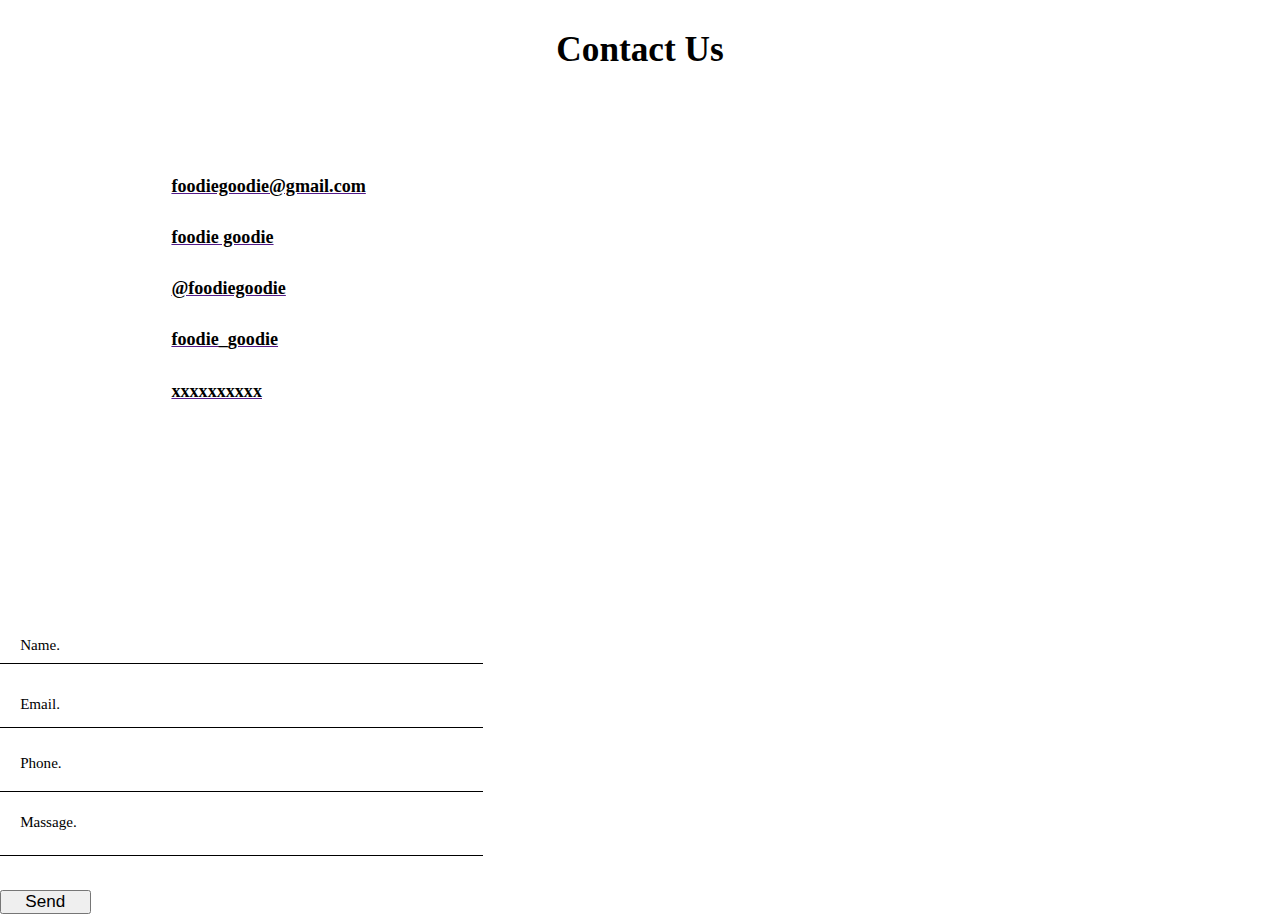
==== contact.html @ b1319ca1 "Add files via upload" ====
<html>

<head>


  
	     <link rel="stylesheet" type="text/css" href="stylecss.css">
	
	     <meta charset="utf-8">
         <meta name="viewport" content="width=device-width, initial-scale=1">
	
	 <!-- Bootstrap CSS -->
        <link rel="stylesheet" href="https://stackpath.bootstrapcdn.com/bootstrap/4.5.0/css/bootstrap.min.css" integrity="sha384-9aIt2nRpC12Uk9gS9baDl411NQApFmC26EwAOH8WgZl5MYYxFfc+NcPb1dKGj7Sk" crossorigin="anonymous">
	
<!-- Google font-->
	
	<link href="https://fonts.googleapis.com/css2?family=Sansita+Swashed&display=swap" rel="stylesheet">
	
	<link href="https://fonts.googleapis.com/css2?family=Roboto:ital,wght@1,300&display=swap" rel="stylesheet">
	
	<link rel="stylesheet" href="https://cdnjs.cloudflare.com/ajax/libs/font-awesome/5.15.1/css/all.min.css" integrity="sha512-+4zCK9k+qNFUR5X+cKL9EIR+ZOhtIloNl9GIKS57V1MyNsYpYcUrUeQc9vNfzsWfV28IaLL3i96P9sdNyeRssA==" crossorigin="anonymous" />







</head>




<body>

  <section class="container contact-section">
	
	
	  <div class="ourservice"><h1>Contact Us</h1></div>
	
	
	    <div class="container contact-part">
	  
	       <div class="row">
			
	  
			   <div class="col-lg-6 col-md-6 col-12 contact-leftpart">
			   
				   
			    <div> <a href="">
					
					<h5> <i class="fa fa-envelope" style="font-size:2.5rem; color: #D44638;"></i>foodiegoodie@gmail.com</h5>
			   </a>
				   </div>
				   
				   
				   <div> <a href="">
					
					<h5> <i class="fab fa-facebook-f" style="font-size:2.5rem; color: #3B5998;"></i>foodie goodie</h5>
			   </a>
				   </div>
				   
				   
				   <div> <a href="">
					
					<h5> <i class="fab fa-twitter" style="font-size:2.5rem; color:#58A;"></i>@foodiegoodie</h5>
			   </a>
				   </div>
				   
				   <div> <a href="">
					
					<h5> <i class="fab fa-instagram" style="font-size:2.5rem;; color: #3f729b;"></i>foodie_goodie</h5>
			   </a>
				   </div>
				   
				   <div> <a href="">
					
					<h5> <i class="fa fa-phone" style="font-size:2.5rem;"></i>xxxxxxxxxx</h5>
			   </a>
				   </div>
			   
			   
			   
			   
			   
			   
			   
			   </div>
	
<!--			  right part -->
			   
			   <div class="col-lg-6 col-md-6 col-12 contact-rightpart">
			    

			   
				  <div class="form-group">
		
				   <input type="text" name="name" required="required">
					  <span class="name">Name.</span>

				   </div>
				   
				   <br><br>
				   
				   <div class="form-group">
		
				   <input type="text" name="name" required="required">
					  <span class="email">Email.</span>

				   </div>
				   
				   <br><br>
				   
				   <div class="form-group">
		
				   <input type="text" name="name" required="required">
					  <span class="phone" >Phone.</span>

				   </div>
				   
				   <br><br>
				   
				   <div class="form-group">
		
				   <input type="text" name="name" required="required">
					  <span class="massage">Massage.</span>

				   </div>
				   
				   <br><br>
			
				    <button onclick="myFunction" class="btn send text-white bg-primary rounded-pill " style="font-size:1.7rem;">Send</button>		   
			   
			   </div>
			   
			   
	  
	  
	  
			</div>
	  
	    </div>

	
</section>





<script src="https://code.jquery.com/jquery-3.5.1.slim.min.js" integrity="sha384-DfXdz2htPH0lsSSs5nCTpuj/zy4C+OGpamoFVy38MVBnE+IbbVYUew+OrCXaRkfj" crossorigin="anonymous"></script>
<script src="https://cdn.jsdelivr.net/npm/popper.js@1.16.0/dist/umd/popper.min.js" integrity="sha384-Q6E9RHvbIyZFJoft+2mJbHaEWldlvI9IOYy5n3zV9zzTtmI3UksdQRVvoxMfooAo" crossorigin="anonymous"></script>
<script src="https://stackpath.bootstrapcdn.com/bootstrap/4.5.0/js/bootstrap.min.js" integrity="sha384-OgVRvuATP1z7JjHLkuOU7Xw704+h835Lr+6QL9UvYjZE3Ipu6Tp75j7Bh/kR0JKI" crossorigin="anonymous"></script> 

	
	<script>
	 
	
	
	</script>
	
	
	
	
	
	
</body>




</html>
---- stylecss.css ----
*{
    margin: 0px;
	padding: 0px;
	
}

html{
	font-size: 62.9%;
	scroll-behavior: smooth;
}

.first-section{
	width:auto;
	height:10rem;


	
}

.foodie h1 a{
	color: #32e0c4;
	font-family: 'Sansita Swashed', cursive;
	font-size: 5.5rem;
	position: relative;
	text-decoration: none;
	
	
}

 .foodie h1 a::after{
	content:'';
	 position:absolute;
	 top:100%;
	 transform: translateX(-50%);
	 width:0rem;
     left:50%;
	 height:2rem;
	 border-bottom: 0.2rem solid #32e0c4;
	 transition: 0.3s all linear;
}

.foodie h1 a:hover:after{
	width:34rem;
	
}


.navbar{
	float: right;
	font-size:2rem;
	position: relative;
	bottom:60%;
/*	font-family: 'Roboto', sans-serif;*/

	
}

.navbar a {
	color: black;
}

.navbar a:hover{
	color:#32e0c4;
	text-decoration: none;
}

.navbar li{
	float: right;
	display: block;
	padding: 2rem;	
/*	display: none;*/
}


.second-section{
	width:auto;
	height:5rem;
	justify-content: center;
	align-content: center;
	display: block;
	
}



.dropdown button{
	position: relative;
	left:45%;
}


.dropdown button{
	position: relative;
	left:45%;
	display: none;
}

.dropdown button:hover{
	color:#e31b6d;
}

.dropdown-content{
	display: none;
}

.dropdown-content ul li{
	font-size:2rem;
	list-style: none;
	width:auto;
}

.dropdown-content ul li a{
	color:black;
	margin-left: 3rem;
}

.dropdown-content ul li a:hover{
	color:#e31b6d;
	text-decoration: none
}

.dropdown:hover .dropdown-content {
  display: block;
}

.dropdown:hover .second-section {
  height: 30rem;
}


.third-section{
	width: auto;
	height: 500px;
	background:;
}


.myslides{
	display: none;
}

.left-arrow {
	position: relative;
	bottom: 30rem;
	font-size:4rem;
	z-index: 999;
	border: none;
	background: none;
	margin-left:2rem;

}

.right-arrow{
	float: right;
	position: relative;
	bottom: 30rem;
	border: none;
	background: none;
	margin-right:2rem;
	
}

.about-section{
	width: auto;
	height:30rem;
/*	background: aqua;*/
	
}

.about h5{
	font-size: 4rem;
	position: relative;
	top:4rem;
	margin-left:3rem;
	
	
}


.about-section p{
	font-size: 1.8rem;
	position: relative;
	top:6rem;
	margin-left:3rem;
	letter-spacing: 0.1rem;
	word-spacing: 0.2rem;
	margin-right: 2rem;
	
}

.footer-section{
	width:auto;
	height:18rem;
	background:#32e0c4;
}


.footer{
    display: flex;
/*	margin-left: 2rem;*/
	position: relative;
	top:2rem;
}

.footer h5{
	font-size: 1.8rem;
	margin-left: 6rem;
}
.footer a{
	color:white;
}

.footer a:hover{
	color:white;
	text-decoration: none;
}
.lines{
	width:0.1rem;
	height: 14rem;
	background: black;
	margin-left: 6rem;
}
.footer p{
	font-size:1.4rem;
	margin-left: 6rem;
	position: relative;
	top:1rem;
	color:white;
}
/*our service  starts */

.ourservice h1{
	text-align: center;
	position: relative;
	top:3rem;
	font-size:3.5rem;
	color:black;
}

.ourservice h1::after{
	content: '';
	position: absolute;
	top:110%;
	left:50%;
	width:0rem;
	height:rem;
	transform: translateX(-50%);
	border-bottom: 0.2rem solid black;
	transition: 0.3s all linear;
}

.ourservice h1:hover::after{
	width:20rem;
}


.ourservice-part{
	width: auto;
	height:100vh;
}
.left-part{
	width:auto;
    
	
}

.left-part button{
	position: relative;
	top:7rem;
	margin-left:1.5rem;
}

.category button a{
	color: white;
}
.category button a:hover{
	color: white;
	text-decoration: none;
}

.category h3{
	position: relative;
	top:9rem;
	font-size:2rem;
	margin-left:1.5rem;
}

.category p{
	position: relative;
	top:10rem;
	font-size:1.5rem;
	margin-left:1.5rem;
	color:dimgrey;
}

.category h4{
	position: relative;
	top:9rem;
	font-size:1.7rem;
	margin-left:1.5rem;
}

.category-part{
	position: relative;
	top:3rem;
}

.category-part h3{
	font-size:1.8rem;
}

.contact-button a{
	color:white;
	
}

.contact-button a:hover{
	color:white;
	text-decoration: none;
	
}

.category img{
	width:20rem;
	height: 20rem;
	position:relative;
	top:5rem;
	padding: 1rem;
	margin-left: 1rem;
	
}

.photo img {
	float: right;
	transition:0.3s;
}

.photo img:hover{
	transform: scale(1.1);
}
.photo2 img {
	position: relative;
   top:10rem;
	transition:0.3s;
	
}
.photo2 img:hover{
	transform: scale(1.1)
}

/*our service section ends
*/
.contact-part{
	width: auto;
	height:50rem;
/*	background: red;*/
	position: relative;
	top:6rem;
}

.contact-leftpart{
	
	height: 40rem;
	
	position: relative;
	top:2rem;
	display: block;
	padding: 4rem;
	
}

.contact-leftpart h5{
    font-size: 1.8rem;
	color:black;
	padding: 1.5rem;
	margin-left:8%;
	
}

.contact-leftpart a:hover{

	text-decoration: none;
}


.contact-leftpart i{
	margin-right: 2rem;
	position: relative;
	top:0.5rem;
	color: black;
	display: inline;
}

.contact-rightpart{
	position: relative;
	top:5rem;
	font-size:1.5rem;
	

}

.contact-rightpart input{
	width:48rem;
	height: 3rem;
	font-size:1.5rem;
	border: none;
	outline: none;
	border-bottom: .1rem solid black;
	
}



.name{
	position: absolute;
	left:2rem;
	top:4%;
	transform:translateY(-50%);
	transition:0.5s;
	pointer-events: none;
}

.email{
	position: absolute;
	left:2rem;
	top:16%;
	transform:translateY(100%);
	transition:0.5s;
	pointer-events: none;
}

.phone{
	position: absolute;
	left:2rem;
	top:37%;
	transform:translateY(100%);
	transition:0.5s;
	pointer-events: none;
}


.massage{
	position: absolute;
	left:2rem;
	top:58%;
	transform:translateY(100%);
	transition:0.5s;
	pointer-events: none;
}

input:focus + .massage, input:valid + .massage{
      top:53%;
	  color:#e91e63;
}

input:focus + .phone, input:valid + .phone{
      top:32.5%;
	  color:#e91e63;
}

input:focus + .email, input:valid + .email{
      top:11%;
	  color:#e91e63;
}

input:focus + .name, input:valid + .name{
      top:0%;
	  color:#e91e63;
}

input:focus{
	border-bottom-color: #e91e63;
}

.send{
	width:9rem;
	
}

/**********************************************media query***********************************************/

	

@media screen and (max-width:1250px){
	
	.navbar li{
		padding: 1.5rem;
	}
}

@media screen and (max-width:1150px){
	
	.navbar li{
		display: none;
	}
	
	.dropdown button{
		display: block;
	}
	
	.second-section:hover{
	    height: 300px
    }
	
	.left-part{
	
	}
}

@media screen and (max-width:993px){
.about-section {
	height: 35rem;
}
}


@media screen and (max-width:766px){
.about-section {
	height: 40rem;
}
}

@media screen and (max-width:549px){
.about-section {
	height: 45rem;
}
}


@media screen and (max-width:441px){
.about-section {
	height: 55rem;
}
}

@media screen and (max-width:379px){
.about-section {
	height: 65rem;
}
}

@media screen and (max-width:325px){
.about-section {
	height: 70rem;
}
}

@media screen and (max-width:310px){
.about-section {
	height: 80rem;
}
}

@media screen and (max-width:285px){
.about-section {
	height: 85rem;
	overflow: hidden;
	
}
	
	.about-section p{
		font-size:1.5rem;
		 
	}
}

@media screen and (max-width:1100px){
	
	.footer h5{
		margin-left: 4rem;
	}
	
	.footer p{
		margin-left: 4 rem;
		font-size: 1.2rem;
	}
	
	.lines{
		margin-left:4rem;
	}
	
}

@media screen and (max-width:990px){
	
	.footer h5{
		margin-left: 2rem;
	}
	
	.footer p{
		margin-left: 2rem;
		font-size: 1.rem;
	}
	
	.lines{
		margin-left:2rem;
	}
	
	.footer-section{
		height: 23rem;
	}
	
}

@media screen and (max-width:770px){
	
	.footer h5{
		margin-left: 2rem;
		font-size: 1.5rem;
	}
	
	.footer p{
		margin-left: 2rem;
		font-size: 0.8rem;
	}
	
	.lines{
		margin-left: 3rem;
	}
	
	.footer-section{
		height: 20rem;
	}
	
}

@media screen and (max-width:520px){
	
	.footer h5{
		margin-left: 1rem;
		font-size: 1.3rem;
	}
	
	.footer p{
		margin-left: 1rem;
		font-size: 0.7rem;
	}
	
	.lines{
		margin-left: 3rem;
		height: 12rem;
	}
	
	.footer-section{
		height: 17rem;
	}
	
}

@media screen and (max-width:450px){
	
	.footer h5{
		margin-left: 0.5rem;
		font-size: 1.3rem;
	}
	
	.footer p{
		margin-left: 0.5rem;
		font-size: 0.7rem;
	}
	
	.lines{
		margin-left: 2rem;
		height: 12rem;
	}
	
	.footer-section{
		height: 17rem;
	}
	
}

@media screen and (max-width:365px){
	
	.footer h5{
		margin-left: 1rem;
		font-size: 1rem;
	}
	
	.footer p{
		margin-left: 1rem;
		font-size: 0.5rem;
	}
	
	.lines{
		margin-left: 1rem;
		height: 12rem;
		display: none;
	}
	
	.footer-section{
		height: 15rem;
	}
	
}

/*service page */

@media screen and (max-width:991px)
{
	.photo img{
		float: left;
	}
}

@media screen and (max-width:766px)
{
	.category img{
		position: relative; 
		top:20rem;
		justify-content: center;
		align-items: center;
	}
	
	.left-side{
		height:50rem;
	}
}
	
/*gallery page*/

@media screen and (max-width:992px){
	
	.gallery-photo{
		height:135rem;
	}
}

@media screen and (max-width:768px){
	
	.gallery-photo{
/*		height:100%;*/
		
	}
	
	.gallery-photo img{
		
		margin: 1rem 12rem;;
		
		
	}
	
	.hover_effect i{
		margin-left: 8rem;
		
		
	}
}

@media screen and (max-width:505px){
	
	.gallery-photo img{
		margin: 1rem 5rem;
	}
	
	.hover_effect i{
		margin-left: 2rem;
		
	}
	
	
}

@media screen and (max-width:362px){
	
	.gallery-photo img{
		margin: 1rem 5rem;
	}
	
	.hover_effect i{
		margin-left: 1rem;
		
	}
}
/* contact part*/

@media screen and (max-width:1017px){
	
	.contact-rightpart input{
		width:42rem;
		
	}
}


@media screen and (max-width:906px){
	
	.contact-rightpart input{
		width:38rem;
		
	}
}

@media screen and (max-width:767px){
	
	.contact-rightpart input{
		width:50rem;
		
	}
	
	.contact-rightpart{
		margin-left: 4rem;
	}
}

@media screen and (max-width:830px){
	
	.contact-rightpart input{
		width:33rem;
		
	}
}

@media screen and (max-width:687px){
	
	.contact-leftpart {
		margin-left:0;
		
	}
}

@media screen and (max-width:767px){
 	
	.contact-rightpart{
		height: 50rem;
	}

	.contact-leftpart{
	  
		margin-left:8rem;
	}
	
	.name{
		position: absolute;
		top:3%;
	}
	
	input:focus + .name, input:valid + .name{
      top:0;
	  color:#e91e63;
}
	
	.email{
		position: absolute;
		top:13%;
	}
	
	input:focus + .email, input:valid + .email{
      top:9.5%;
	  color:#e91e63;
}
	
	.phone{
		position: absolute;
		top:30%;
	}
	
	input:focus + .phone, input:valid + .phone{
      top:26.5%;
	  color:#e91e63;
}
	
	.massage{
		position: absolute;
		top:47%;
	}
	
	input:focus+ .massage , input:valid+ .massage{
		top:43%;
	}
}
/*  *************
***********************************/


@media screen and (max-width:507px){
	
	.name{
		position: absolute;
		top:3%;
	}
	
	input:focus + .name, input:valid + .name{
      top:0;
	  color:#e91e63;
}
	
	.email{
		position: absolute;
		top:11%;
	}
	
	input:focus + .email, input:valid + .email{
      top:8%;
	  color:#e91e63;
}
	
	.phone{
		position: absolute;
		top:25%;
	}
	
	input:focus + .phone, input:valid + .phone{
      top:22%;
	  color:#e91e63;
}
	
	.massage{
		position: absolute;
		top:39%;
	}
	
	input:focus+ .massage , input:valid+ .massage{
		top:36%;
	}
}

/***********************************/


@media screen and (max-width:413px){
	
	.name{
		position: absolute;
		top:3%;
	}
	
	input:focus + .name, input:valid + .name{
      top:0;
	  color:#e91e63;
}
	
	.email{
		position: absolute;
		top:13%;
	}
	
	input:focus + .email, input:valid + .email{
      top:9.5%;
	  color:#e91e63;
}
	
	.phone{
		position: absolute;
		top:30%;
	}
	
	input:focus + .phone, input:valid + .phone{
      top:26.5%;
	  color:#e91e63;
}
	
	.massage{
		position: absolute;
		top:47%;
	}
	
	input:focus+ .massage , input:valid+ .massage{
		top:43%;
	}
	
	.contact-leftpart{
		margin-left:0rem;
	}
	
	.contact-rightpart input{
		width:23rem;
		
	}
	
	.contact-rightpart{
		margin-left: 1rem;
	}
}



@media screen and (max-width:407px){
	
	.contact-rightpart{
		height: 100vh;
	}
	
}
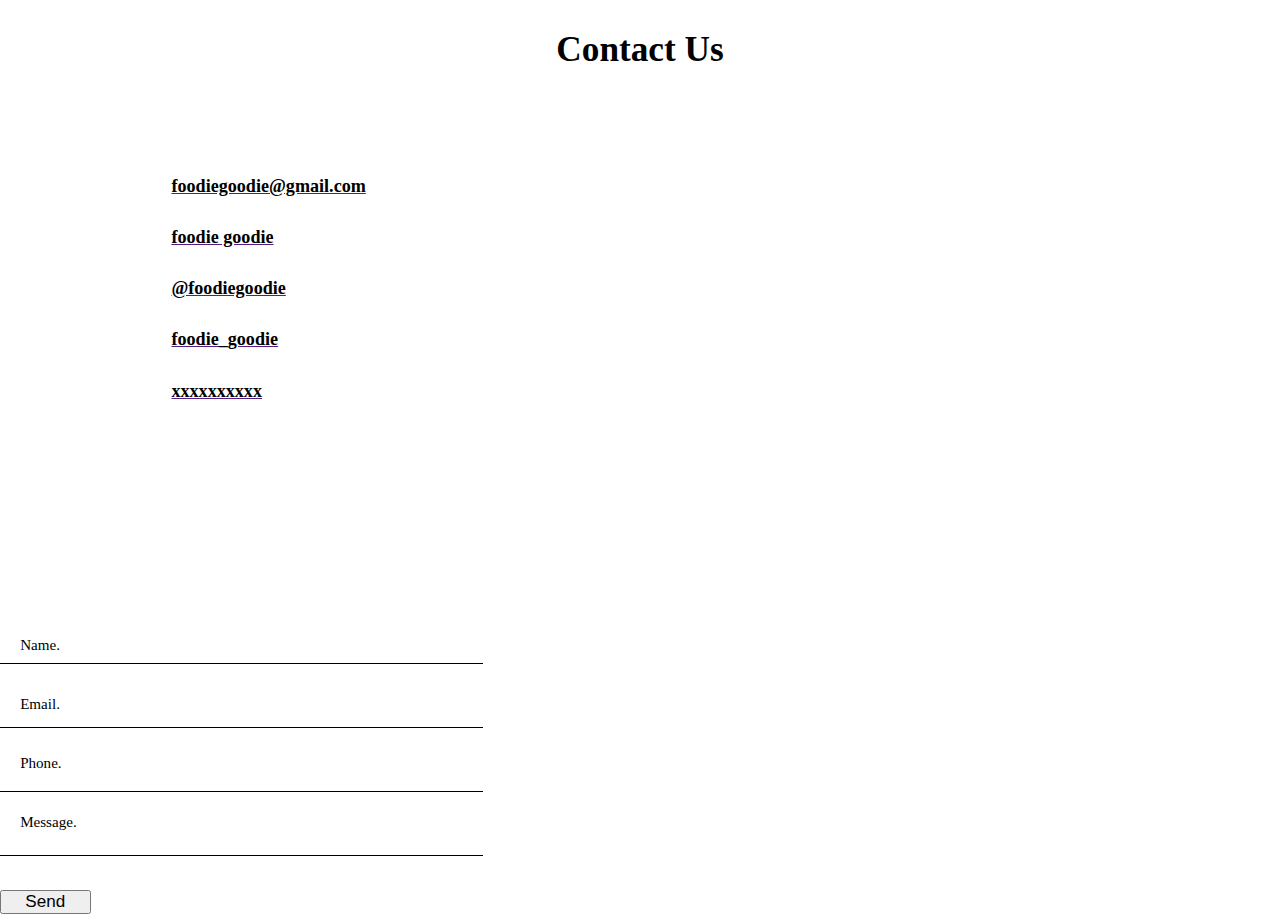
==== commit 5599b585: "Update contact.html" ====
--- a/contact.html
+++ b/contact.html
@@ -123,7 +123,7 @@
 				   <div class="form-group">
 		
 				   <input type="text" name="name" required="required">
-					  <span class="massage">Massage.</span>
+					  <span class="massage">Message.</span>
 
 				   </div>
 				   
@@ -169,4 +169,4 @@
 
 
 
-</html>+</html>
